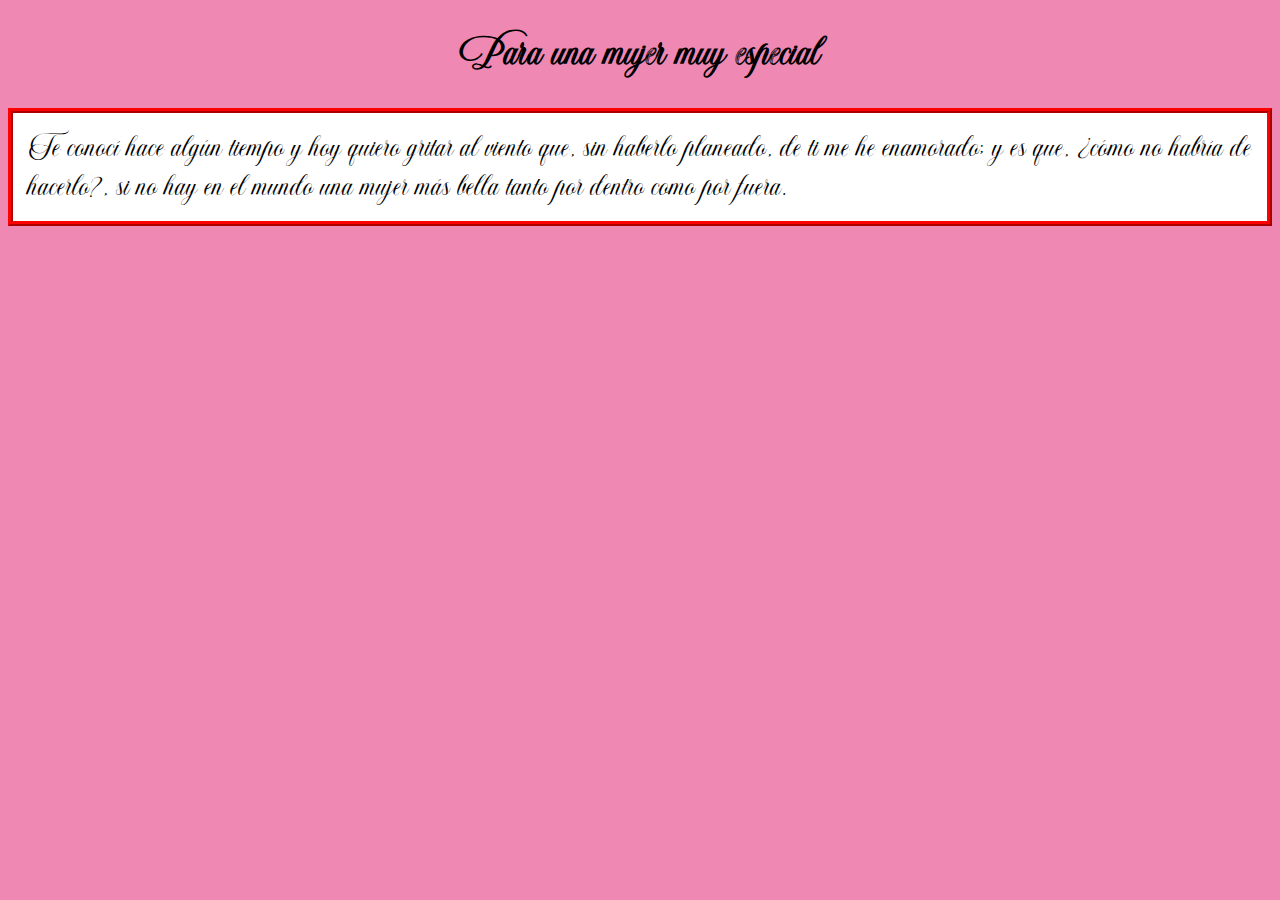
==== index.html @ 2fc5f085 "subida_!" ====
<!DOCTYPE html>
<html lang="en">
<head>
    <meta charset="UTF-8">
    <meta name="viewport" content="width=device-width, initial-scale=1.0">
    <title>❤jamon❤</title>
    <link href="icono.png" type="image/x-icon" rel="ahortcut icon"/>
    <link rel="stylesheet" href="estilo.css">
</head>
<body>
   <h1 class="amor">Para una mujer muy especial</h1>
   <p class="cuadro_1">Te conocí hace algún tiempo y hoy quiero gritar al viento que, sin haberlo planeado,
    de ti me he enamorado; y es que, ¿cómo no habría de hacerlo?,
     si no hay en el mundo una mujer más bella tanto por dentro como por fuera.</p>

</body>
</html>
---- estilo.css ----
body{
    background-color: rgb(239,136,179);
}
@font-face {
    font-family:gruesa;
    font-style: normal;
    font-weight: normal;
    src: url(pvp.ttf);
}
@font-face{
    font-family: delgada;
    font-style: normal;
    font-weight: normal;
    src: url(delgada.otf);
}
h1.amor{
    font-family: gruesa;
    font-size: 40px;
    text-align: center;
}
.cuadro_1{
    font-family: gruesa;
    font-size:30px;
    padding: 15px;
    background-color: white;
    border: 5px ridge red;
}
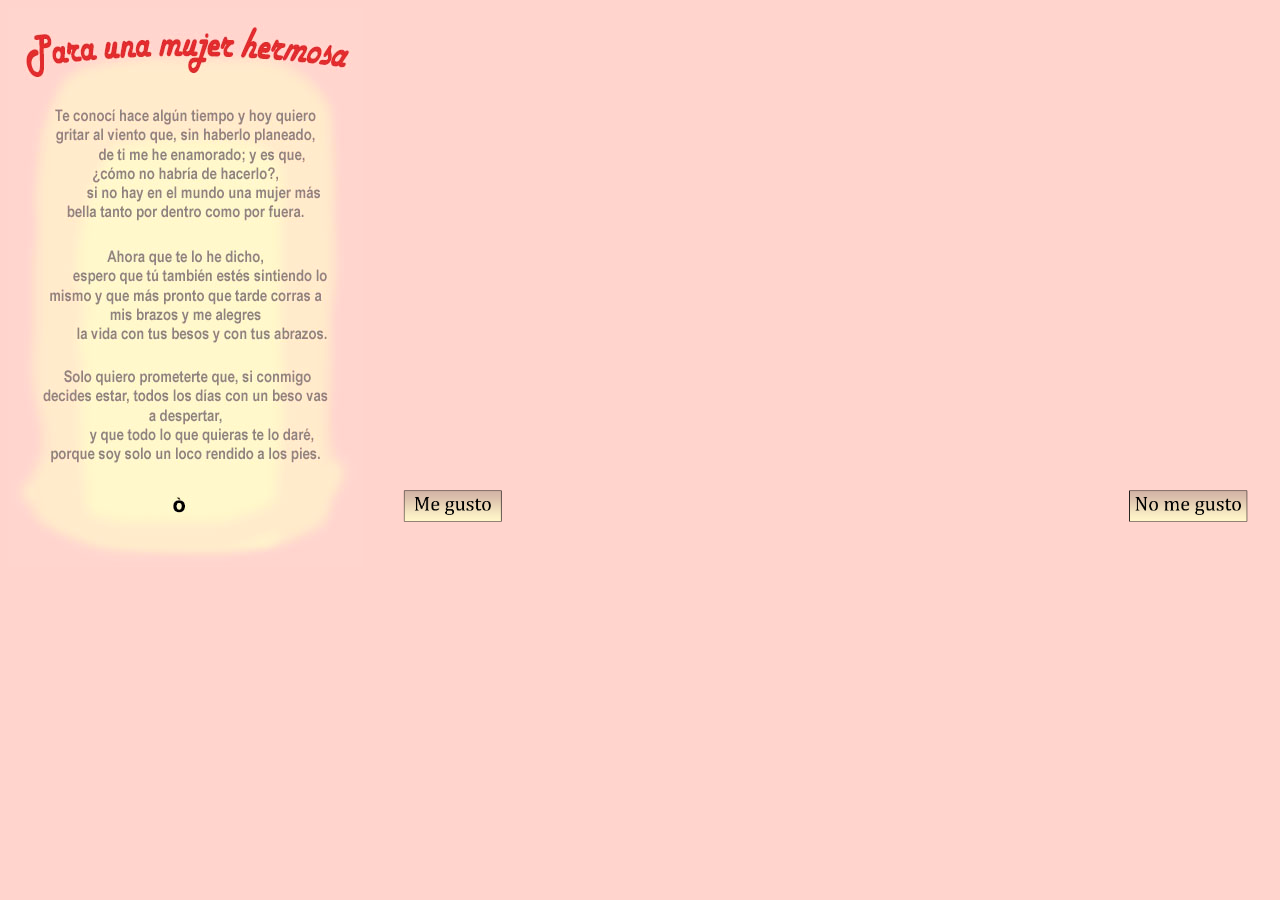
==== commit fe5a8c9f: "ytr" ====
--- a/index.html
+++ b/index.html
@@ -8,10 +8,9 @@
     <link rel="stylesheet" href="estilo.css">
 </head>
 <body>
-   <h1 class="amor">Para una mujer muy especial</h1>
-   <p class="cuadro_1">Te conocí hace algún tiempo y hoy quiero gritar al viento que, sin haberlo planeado,
-    de ti me he enamorado; y es que, ¿cómo no habría de hacerlo?,
-     si no hay en el mundo una mujer más bella tanto por dentro como por fuera.</p>
-
+    <img alt="full screen background image" src="carta2.jpg" /> 
+    <img class="boton1" src="boton1.png" onmouseover="this.src='boton1s.png'"
+    onmouseout="this.src='boton1.png'">
+    <img class="boton2" src="boton2.png" onmouseover="this.src='boton2s.png'"onmouseout="this.src='boton2.png'">
 </body>
 </html>--- a/estilo.css
+++ b/estilo.css
@@ -1,5 +1,5 @@
 body{
-    background-color: rgb(239,136,179);
+    background-color: #ffd4cd;
 }
 @font-face {
     font-family:gruesa;
@@ -15,13 +15,47 @@
 }
 h1.amor{
     font-family: gruesa;
-    font-size: 40px;
+    font-size: 37px;
     text-align: center;
 }
 .cuadro_1{
-    font-family: gruesa;
+    
     font-size:30px;
     padding: 15px;
-    background-color: white;
-    border: 5px ridge red;
-}+    background-color: rgb(254,238,204);
+    border-left: 5px ridge red;
+    border-right: 5px ridge red;
+    border-top: 5px ridge red;
+}
+.cuadro_2{
+    
+    font-size:30px;
+    padding: 15px;
+    background-color: rgb(254,238,204);
+    border-left: 5px ridge red;
+    border-right: 5px ridge red;
+    border-bottom: 5px ridge red;
+    margin-top: -47px;
+}
+p{
+    font-family:monospase;
+}
+html {
+    
+    -webkit-background-size: cover;
+    -moz-background-size: cover;
+    -o-background-size: cover;
+    background-size: cover;
+}
+.boton1{
+    width: 170px;
+    position: absolute;
+    top: 450px;
+}
+.boton2{
+    width: 170px;
+    position: absolute;
+    top: 450px;
+    right: 2em;
+    right: 10px;
+}
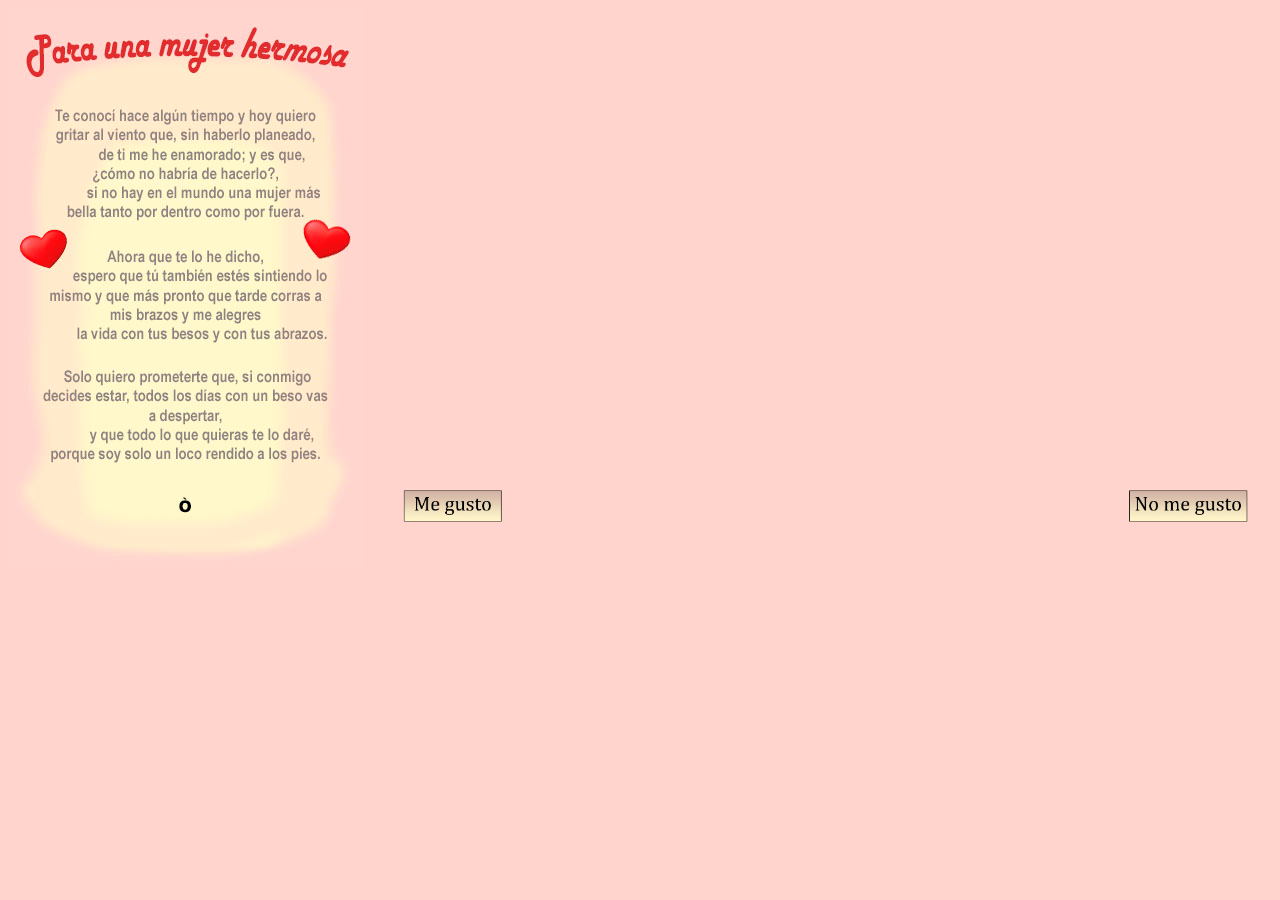
==== commit 3a9c83ba: "ya" ====
--- a/index.html
+++ b/index.html
@@ -8,9 +8,8 @@
     <link rel="stylesheet" href="estilo.css">
 </head>
 <body>
-    <img alt="full screen background image" src="carta2.jpg" /> 
-    <img class="boton1" src="boton1.png" onmouseover="this.src='boton1s.png'"
-    onmouseout="this.src='boton1.png'">
-    <img class="boton2" src="boton2.png" onmouseover="this.src='boton2s.png'"onmouseout="this.src='boton2.png'">
+    <img alt="full screen background image" src="carta3.jpg" /> 
+    <a href="me-gusto.html"> <img class="boton1"  src="boton1.png" onmouseover="this.src='boton1s.png'" onmouseout="this.src='boton1.png'"></a>
+    <a href="no_me_gusto.html"><img class="boton2" src="boton2.png" onmouseover="this.src='boton2s.png'"onmouseout="this.src='boton2.png'"></a>
 </body>
 </html>--- a/estilo.css
+++ b/estilo.css
@@ -1,52 +1,7 @@
 body{
     background-color: #ffd4cd;
 }
-@font-face {
-    font-family:gruesa;
-    font-style: normal;
-    font-weight: normal;
-    src: url(pvp.ttf);
-}
-@font-face{
-    font-family: delgada;
-    font-style: normal;
-    font-weight: normal;
-    src: url(delgada.otf);
-}
-h1.amor{
-    font-family: gruesa;
-    font-size: 37px;
-    text-align: center;
-}
-.cuadro_1{
-    
-    font-size:30px;
-    padding: 15px;
-    background-color: rgb(254,238,204);
-    border-left: 5px ridge red;
-    border-right: 5px ridge red;
-    border-top: 5px ridge red;
-}
-.cuadro_2{
-    
-    font-size:30px;
-    padding: 15px;
-    background-color: rgb(254,238,204);
-    border-left: 5px ridge red;
-    border-right: 5px ridge red;
-    border-bottom: 5px ridge red;
-    margin-top: -47px;
-}
-p{
-    font-family:monospase;
-}
-html {
-    
-    -webkit-background-size: cover;
-    -moz-background-size: cover;
-    -o-background-size: cover;
-    background-size: cover;
-}
+
 .boton1{
     width: 170px;
     position: absolute;
